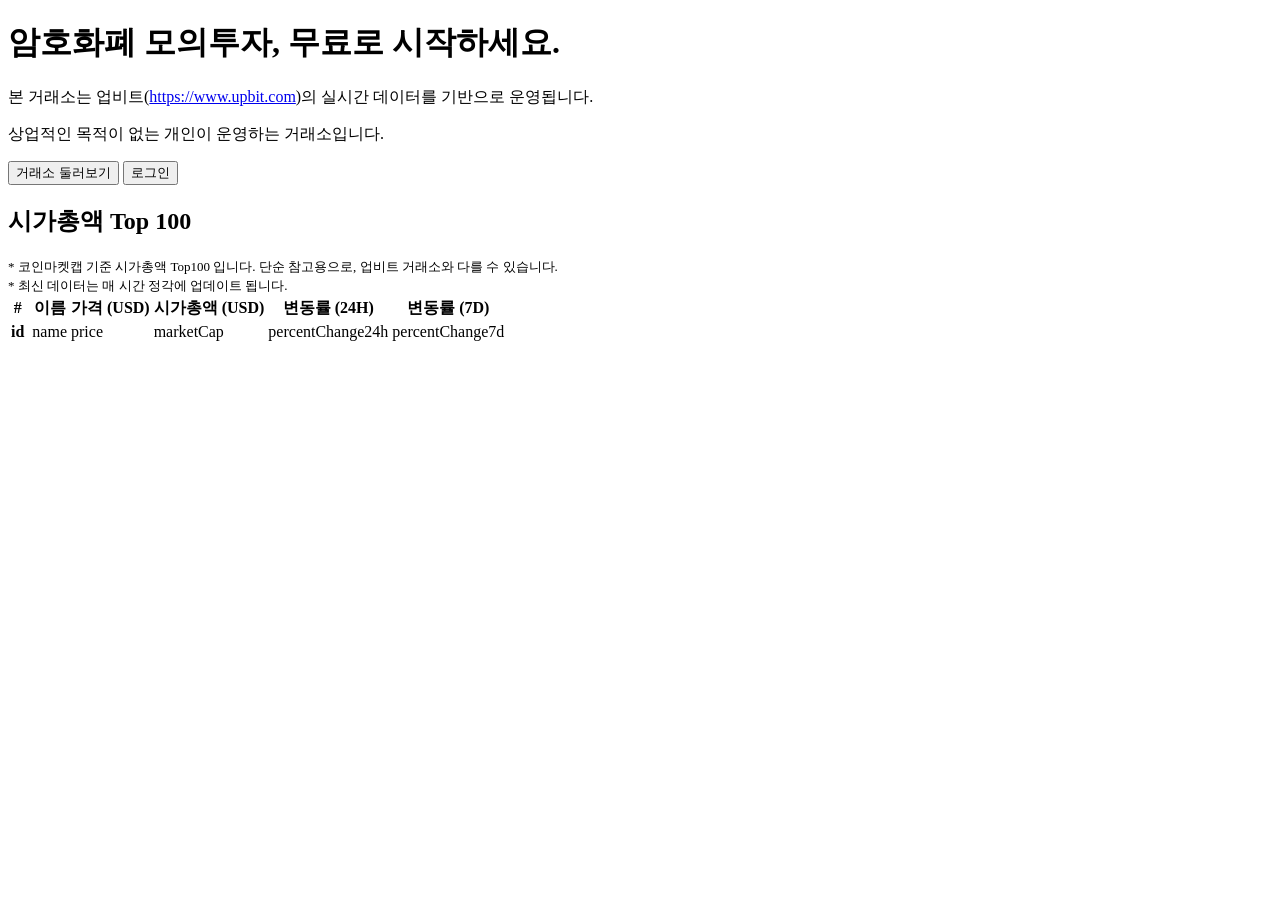
==== target/classes/templates/index.html @ 20c652ed "1" ====
<!doctype html>
<html lang="en"
      xmlns:th="http://www.thymeleaf.org"
      xmlns:layout="http://www.ultraq.net.nz/thymeleaf/layout"
      layout:decorate="~{fragments/layout}">
<head>
    <title>Main Page</title>
</head>
<body layout:fragment="content">

    <div class="main-banner">
        <div>
            <div class="mb-4"><h1>암호화폐 모의투자, 무료로 시작하세요.</h1></div>
            <p>본 거래소는 업비트(<a href="https://www.upbit.com">https://www.upbit.com</a>)의 실시간 데이터를 기반으로 운영됩니다.</p>
            <p>상업적인 목적이 없는 개인이 운영하는 거래소입니다.</p>
            <button th:onclick="|location.href='@{/trade/order}'|" class="btn btn-primary btn-lg" type="button">거래소 둘러보기</button>
            <button th:if="${session.loginMember == null}" th:onclick="|location.href='@{/member/login}'|" class="btn btn-info btn-lg" type="button">로그인</button>
        </div>
    </div>

    <div class="container">
        <div class="w-75" style="margin-left: auto; margin-right: auto;">
            <div class="mb-3 d-flex">
                <h2>시가총액 Top 100</h2>
                <span class="mt-4" style="margin-left: auto; font-size: 13px">* 코인마켓캡 기준 시가총액 Top100 입니다. 단순 참고용으로, 업비트 거래소와 다를 수 있습니다.<br>* 최신 데이터는 매 시간 정각에 업데이트 됩니다.</span>
            </div>
            <table class="table table-hover">
                <thead>
                    <tr>
                        <th scope="col">#</th>
                        <th scope="col"></th><!-- logo -->
                        <th scope="col">이름</th>
                        <th scope="col" class="text-align-table-right">가격 (USD)</th>
                        <th scope="col" class="text-align-table-right">시가총액 (USD)</th>
                        <th scope="col" class="text-align-table-right">변동률 (24H)</th>
                        <th scope="col" class="text-align-table-right">변동률 (7D)</th>
                    </tr>
                </thead>
                <tbody>
                    <tr th:each="crypto : ${cryptoRankList}">
                        <th th:text="${crypto.id}" scope="row">id</th>
                        <td style="text-align: right;"><img style="max-width: 32px" th:src="|https://s2.coinmarketcap.com/static/img/coins/32x32/${crypto.apiCryptoId}.png|"></td>
                        <td th:text="|${crypto.name} (${crypto.symbol})|">name</td>
                        <td class="text-align-table-right" th:text="${crypto.quote.usd.price}">price</td>
                        <td class="text-align-table-right fw-bold" th:text="'$' + ${#numbers.formatInteger(crypto.quote.usd.marketCap, 1, 'COMMA')}">marketCap</td>
                        <td class="text-align-table-right" th:style="${crypto.quote.usd.percentChange24h} > 0 ? 'color: #0ea600' : 'color: red'"
                            th:text="${crypto.quote.usd.percentChange24h} > 0 ? '+' + ${#numbers.formatDecimal(crypto.quote.usd.percentChange24h, 1, 2)} + '%' : ${#numbers.formatDecimal(crypto.quote.usd.percentChange24h, 1, 2)} + '%'">percentChange24h</td>
                        <td class="text-align-table-right" th:style="${crypto.quote.usd.percentChange7d} > 0 ? 'color: #0ea600' : 'color: red'"
                            th:text="${crypto.quote.usd.percentChange7d} > 0 ? '+' + ${#numbers.formatDecimal(crypto.quote.usd.percentChange7d, 1, 2)} + '%' : ${#numbers.formatDecimal(crypto.quote.usd.percentChange7d, 1, 2)} + '%'">percentChange7d</td>
                    </tr>
                </tbody>
            </table>
        </div>
    </div>
</body>
</html>
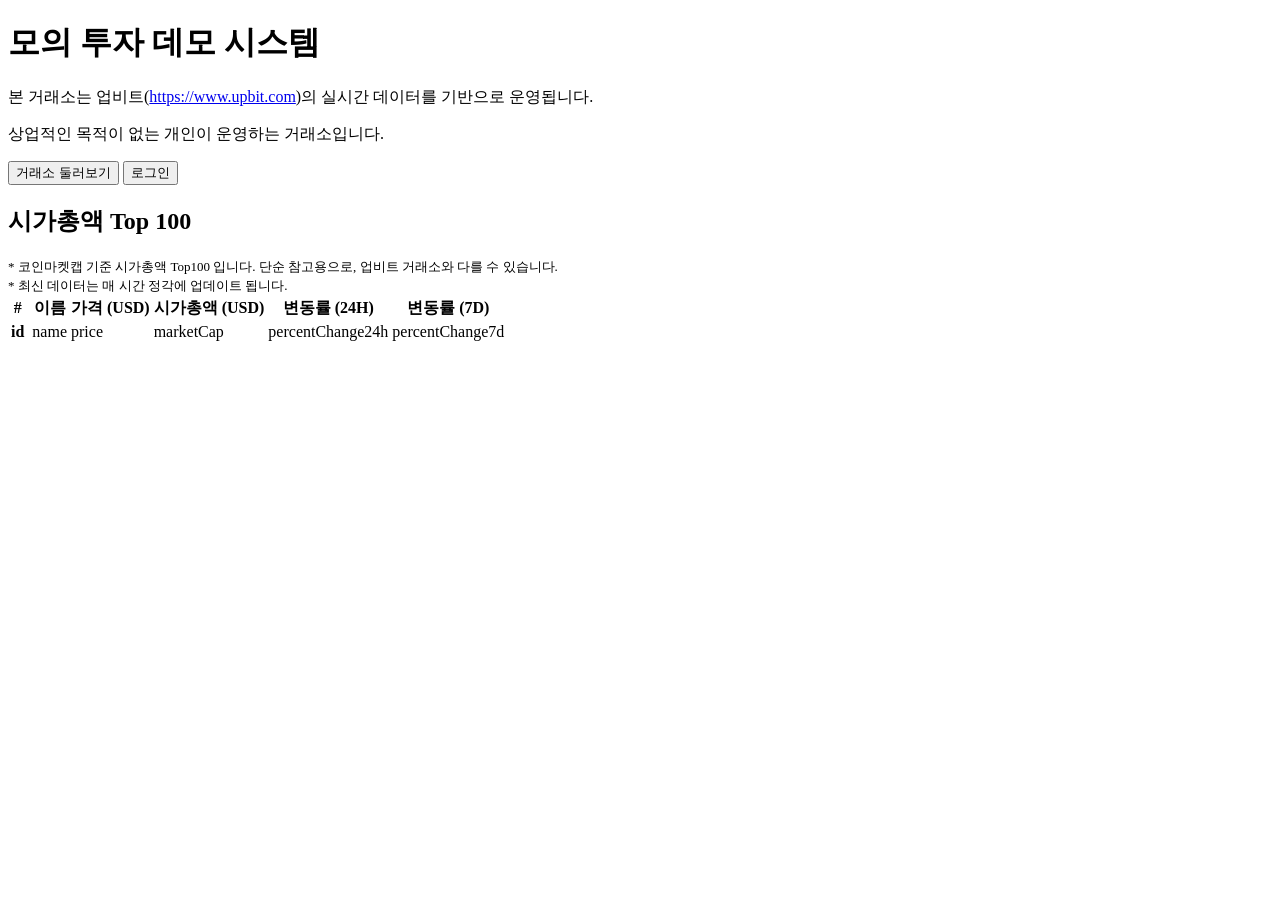
==== commit 54e2c5c7: "1" ====
--- a/target/classes/templates/index.html
+++ b/target/classes/templates/index.html
@@ -10,7 +10,7 @@
 
     <div class="main-banner">
         <div>
-            <div class="mb-4"><h1>암호화폐 모의투자, 무료로 시작하세요.</h1></div>
+            <div class="mb-4"><h1>모의 투자 데모 시스템</h1></div>
             <p>본 거래소는 업비트(<a href="https://www.upbit.com">https://www.upbit.com</a>)의 실시간 데이터를 기반으로 운영됩니다.</p>
             <p>상업적인 목적이 없는 개인이 운영하는 거래소입니다.</p>
             <button th:onclick="|location.href='@{/trade/order}'|" class="btn btn-primary btn-lg" type="button">거래소 둘러보기</button>
